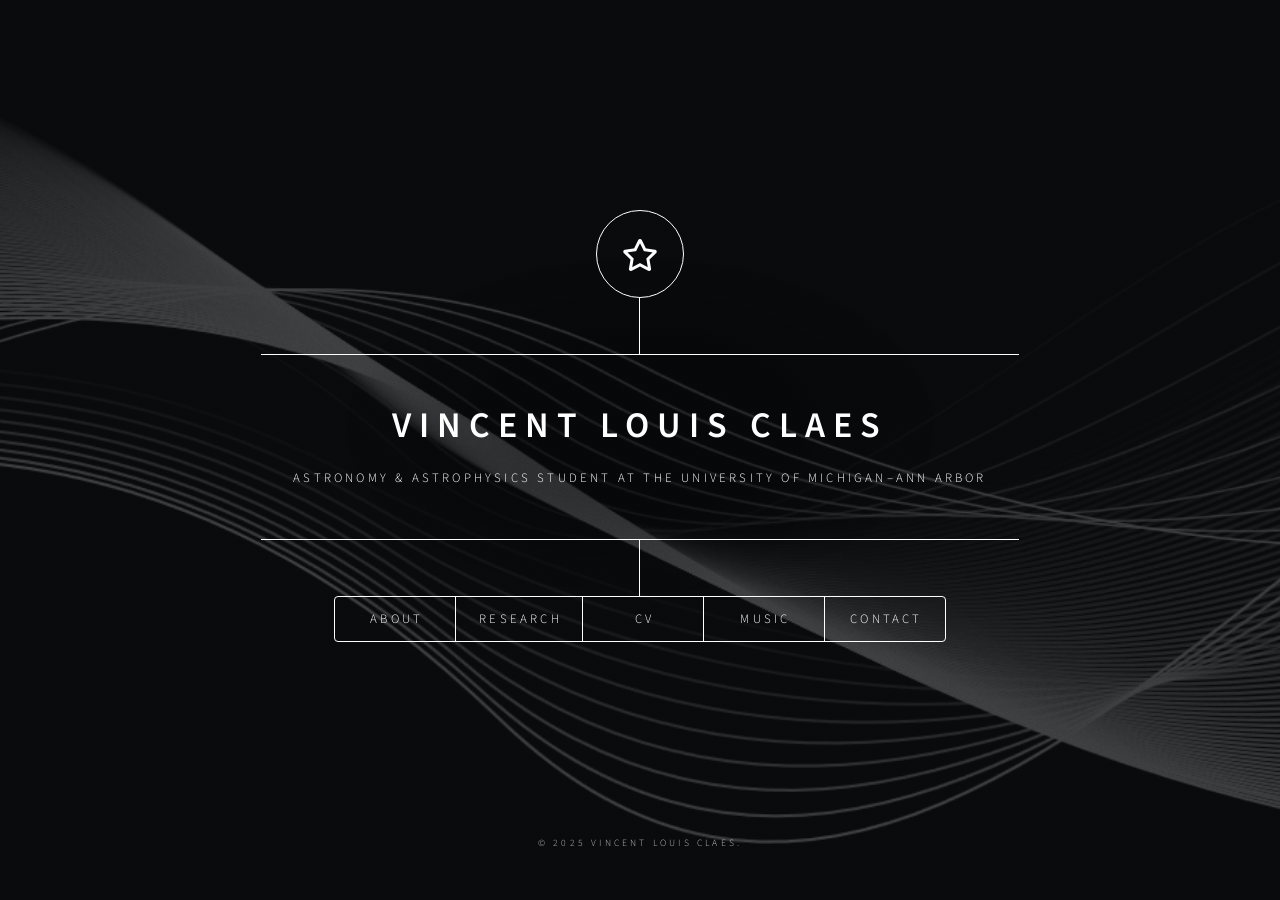
==== index.html @ a11eef6b "Update index.html" ====
<!DOCTYPE HTML>
<!--
    Customized "Dimension" for Vincent Louis Claes
-->
<html>
  <head>
    <title>Vincent Louis Claes</title>
    <meta charset="utf-8" />
    <meta name="viewport" content="width=device-width, initial-scale=1, user-scalable=no" />
    <link rel="stylesheet" href="assets/css/main.css" />
    <noscript><link rel="stylesheet" href="assets/css/noscript.css" /></noscript>
  </head>
  <body class="is-preload">

    <!-- Wrapper -->
      <div id="wrapper">

        <!-- Header (this is your "home" hero) -->
          <header id="header">
            <div class="logo">
              <!-- you can swap this icon if you want -->
              <span class="icon fa-star"></span>
            </div>
            <div class="content">
              <div class="inner">
                <h1>Vincent Louis Claes</h1>
                <p>
                  Astronomy &amp; Astrophysics Student at the University of Michigan–Ann Arbor
                </p>
              </div>
            </div>
            <nav>
              <ul>
                <li><a href="#about">About</a></li>
                <li><a href="#research">Research</a></li>
                <li><a href="#cv">CV</a></li>
                <li><a href="#music">Music</a></li>
                <li><a href="#contact">Contact</a></li>
              </ul>
            </nav>
          </header>

        <!-- Main -->
          <div id="main">

            <!-- About (this is your former overlay content) -->
            <article id="about">
              <h2 class="major">About</h2>

              <p>
                I am an undergraduate at the University of Michigan–Ann Arbor pursuing degrees
                in Astronomy &amp; Astrophysics, Interdisciplinary Physics, and Cello Performance.
                My interests span galaxy dynamics, barred galaxies, and the use of simulations
                and survey data to understand galactic structure and evolution.
              </p>

              <p>
                Outside of research, I work as a Data Management Fellow at the Center for Academic
                Innovation and serve as principal cellist of UM's University Philharmonia Orchestra.
                I enjoy connecting scientific work with communication, outreach, and music.
              </p>

              <section class="about-photos-section">
                <div class="about-photo-row">
                  <figure class="about-photo">
                    <img src="images/AAS246_PM_0434.jpg"
                         alt="Vincent presenting barred-galaxy research in the Chambliss Poster Competition finals at AAS 246." />
                    <figcaption>
                      Presenting research in the Chambliss Poster Competition finals at AAS 246.
                    </figcaption>
                  </figure>

                  <figure class="about-photo">
                    <img src="images/centerstagestrings.jpg"
                         alt="Cellist Vincent Louis Claes performing in Britton Hall, Center Stage Strings." />
                    <figcaption>
                      Performance at Britton Hall, Center Stage Strings, 2023.
                    </figcaption>
                  </figure>
                </div>
              </section>
            </article>
            
            <!-- Research (placeholder for now) -->
            <!-- Research -->
            <article id="research">
              <h2 class="major">Research</h2>

              <section class="paper-entry">
                <h3>
                  <a>
                    Correlation Between the X-Shape Parameters and the Bar Parameters in Boxy/Peanut Barred Galaxies
                  </a>
                </h3>

                <p>
                  <strong>Vincent Louis Claes</strong>, Behzad Tahmasebzadeh, Monica Valluri,
                  Shashank Dattathri, Vance Wheeler<br>
                  <br>
                  <em>In preparation for submission to a peer-reviewed journal</em>
                </p>

                <p>
                    We present a methodology to estimate bar pattern speed directly from the peanut radius in
                    edge-on boxy/peanut barred galaxies using N-body simulations and parametric image modeling.
                    By quantifying correlations between bar pattern speed and X-shape morphology,
                    we introduce a new observationally accessible estimator for bar pattern speed in systems where
                    kinematic data are difficult to obtain.
                </p>

                <a class="download-link" href="Paper.pdf" target="_blank">
                    📄 Download Draft (PDF)
                </a>

                <!-- Embedded PDF viewer -->
                <iframe
                src="Paper.pdf"
                width="100%"
                height="600px"
                style="border: none; border-radius: 8px;">
                </iframe>
              </section>

            </article>

            <!-- CV (placeholder for now) -->
            <article id="cv">
              <h2 class="major">CV</h2>
              <a class="download-link" href="Vincent_Louis_Claes_CV.pdf" target="_blank">
                    📄 Download CV (PDF)
              </a>

              <iframe
                src="Vincent_Louis_Claes_CV.pdf"
                width="100%"
                height="600px"
                style="border: none; border-radius: 8px;">
              </iframe>
            </article>

            <!-- Music (placeholder for now) -->
            <article id="music">
              <h2 class="major">Music</h2>
              <p>I will soon be graduating with a Bachelor of Music in Cello Performance from 
                  UM's School of Music, Theatre & Dance under Professor Amir Eldan.</p>
              <div style="position:relative;padding-top:56.25%; margin-top:20px;">
                  <iframe
                      src="https://www.youtube.com/embed/r0452nBkI10"
                      style="position:absolute;top:0;left:0;width:100%;height:100%;border:0;border-radius:8px;"
                      allowfullscreen>
                  </iframe>
              </div>
  
            </article>

            <!-- Contact -->
            <article id="contact">
              <h2 class="major">Contact</h2>

                <p>
                    Feel free to reach out to me regarding research, collaborations, performances, or anything else.
                </p>

                <ul style="list-style:none; padding-left:0; line-height:1.8;">
                    <strong>Email:</strong> <a href="mailto:vclaes@umich.edu">vclaes@umich.edu</a>
                    <strong>Phone:</strong> <a href="tel:+14805296551">+1 (480) 529-6551</a>
                </ul>
            </article>


          </div>

        <!-- Footer -->
          <footer id="footer">
            <p class="copyright">&copy; 2025 Vincent Louis Claes.</p>
          </footer>

      </div>

    <!-- BG -->
      <div id="bg"></div>

    <!-- Scripts -->
      <script src="assets/js/jquery.min.js"></script>
      <script src="assets/js/browser.min.js"></script>
      <script src="assets/js/breakpoints.min.js"></script>
      <script src="assets/js/util.js"></script>
      <script src="assets/js/main.js"></script>

  </body>
</html>
---- assets/css/main.css ----
@import url(fontawesome-all.min.css);
@import url("https://fonts.googleapis.com/css?family=Source+Sans+Pro:300italic,600italic,300,600");

/*
	Dimension by HTML5 UP
	html5up.net | @ajlkn
	Free for personal and commercial use under the CCA 3.0 license (html5up.net/license)
*/

html, body, div, span, applet, object,
iframe, h1, h2, h3, h4, h5, h6, p, blockquote,
pre, a, abbr, acronym, address, big, cite,
code, del, dfn, em, img, ins, kbd, q, s, samp,
small, strike, strong, sub, sup, tt, var, b,
u, i, center, dl, dt, dd, ol, ul, li, fieldset,
form, label, legend, table, caption, tbody,
tfoot, thead, tr, th, td, article, aside,
canvas, details, embed, figure, figcaption,
footer, header, hgroup, menu, nav, output, ruby,
section, summary, time, mark, audio, video {
	margin: 0;
	padding: 0;
	border: 0;
	font-size: 100%;
	font: inherit;
	vertical-align: baseline;}

article, aside, details, figcaption, figure,
footer, header, hgroup, menu, nav, section {
	display: block;}

body {
	line-height: 1;
}

ol, ul {
	list-style: none;
}

blockquote, q {
	quotes: none;
}

	blockquote:before, blockquote:after, q:before, q:after {
		content: '';
		content: none;
	}

table {
	border-collapse: collapse;
	border-spacing: 0;
}

body {
	-webkit-text-size-adjust: none;
}

mark {
	background-color: transparent;
	color: inherit;
}

input::-moz-focus-inner {
	border: 0;
	padding: 0;
}

input, select, textarea {
	-moz-appearance: none;
	-webkit-appearance: none;
	-ms-appearance: none;
	appearance: none;
}

/* Basic */

	@-ms-viewport {
		width: device-width;
	}

	@media screen and (max-width: 480px) {

		html, body {
			min-width: 320px;
		}

	}

	html {
		box-sizing: border-box;
	}

	*, *:before, *:after {
		box-sizing: inherit;
	}

	body {
		background: #1b1f22;
	}

		body.is-preload *, body.is-preload *:before, body.is-preload *:after {
			-moz-animation: none !important;
			-webkit-animation: none !important;
			-ms-animation: none !important;
			animation: none !important;
			-moz-transition: none !important;
			-webkit-transition: none !important;
			-ms-transition: none !important;
			transition: none !important;
		}

/* Type */

	html {
		font-size: 16pt;
	}

		@media screen and (max-width: 1680px) {

			html {
				font-size: 12pt;
			}

		}

		@media screen and (max-width: 736px) {

			html {
				font-size: 11pt;
			}

		}

		@media screen and (max-width: 360px) {

			html {
				font-size: 10pt;
			}

		}

	body, input, select, textarea {
		color: #ffffff;
		font-family: "Source Sans Pro", sans-serif;
		font-weight: 300;
		font-size: 1rem;
		line-height: 1.65;
	}

	a {
		-moz-transition: color 0.2s ease-in-out, background-color 0.2s ease-in-out, border-bottom-color 0.2s ease-in-out;
		-webkit-transition: color 0.2s ease-in-out, background-color 0.2s ease-in-out, border-bottom-color 0.2s ease-in-out;
		-ms-transition: color 0.2s ease-in-out, background-color 0.2s ease-in-out, border-bottom-color 0.2s ease-in-out;
		transition: color 0.2s ease-in-out, background-color 0.2s ease-in-out, border-bottom-color 0.2s ease-in-out;
		border-bottom: dotted 1px rgba(255, 255, 255, 0.5);
		text-decoration: none;
		color: inherit;
	}

		a:hover {
			border-bottom-color: transparent;
		}

	strong, b {
		color: #ffffff;
		font-weight: 600;
	}

	em, i {
		font-style: italic;
	}

	p {
		margin: 0 0 2rem 0;
	}

	h1, h2, h3, h4, h5, h6 {
		color: #ffffff;
		font-weight: 600;
		line-height: 1.5;
		margin: 0 0 1rem 0;
		text-transform: uppercase;
		letter-spacing: 0.2rem;
	}

		h1 a, h2 a, h3 a, h4 a, h5 a, h6 a {
			color: inherit;
			text-decoration: none;
		}

		h1.major, h2.major, h3.major, h4.major, h5.major, h6.major {
			border-bottom: solid 1px #ffffff;
			width: -moz-max-content;
			width: -webkit-max-content;
			width: -ms-max-content;
			width: max-content;
			padding-bottom: 0.5rem;
			margin: 0 0 2rem 0;
		}

	h1 {
		font-size: 2.25rem;
		line-height: 1.3;
		letter-spacing: 0.5rem;
	}

	h2 {
		font-size: 1.5rem;
		line-height: 1.4;
		letter-spacing: 0.5rem;
	}

	h3 {
		font-size: 1rem;
	}

	h4 {
		font-size: 0.8rem;
	}

	h5 {
		font-size: 0.7rem;
	}

	h6 {
		font-size: 0.6rem;
	}

	@media screen and (max-width: 736px) {

		h1 {
			font-size: 1.75rem;
			line-height: 1.4;
		}

		h2 {
			font-size: 1.25em;
			line-height: 1.5;
		}

	}

	sub {
		font-size: 0.8rem;
		position: relative;
		top: 0.5rem;
	}

	sup {
		font-size: 0.8rem;
		position: relative;
		top: -0.5rem;
	}

	blockquote {
		border-left: solid 4px #ffffff;
		font-style: italic;
		margin: 0 0 2rem 0;
		padding: 0.5rem 0 0.5rem 2rem;
	}

	code {
		background: rgba(255, 255, 255, 0.075);
		border-radius: 4px;
		font-family: "Courier New", monospace;
		font-size: 0.9rem;
		margin: 0 0.25rem;
		padding: 0.25rem 0.65rem;
	}

	pre {
		-webkit-overflow-scrolling: touch;
		font-family: "Courier New", monospace;
		font-size: 0.9rem;
		margin: 0 0 2rem 0;
	}

		pre code {
			display: block;
			line-height: 1.75;
			padding: 1rem 1.5rem;
			overflow-x: auto;
		}

	hr {
		border: 0;
		border-bottom: solid 1px #ffffff;
		margin: 2.75rem 0;
	}

	.align-left {
		text-align: left;
	}

	.align-center {
		text-align: center;
	}

	.align-right {
		text-align: right;
	}

/* Form */

	form {
		margin: 0 0 2rem 0;
	}

		form > :last-child {
			margin-bottom: 0;
		}

		form > .fields {
			display: -moz-flex;
			display: -webkit-flex;
			display: -ms-flex;
			display: flex;
			-moz-flex-wrap: wrap;
			-webkit-flex-wrap: wrap;
			-ms-flex-wrap: wrap;
			flex-wrap: wrap;
			width: calc(100% + 3rem);
			margin: -1.5rem 0 2rem -1.5rem;
		}

			form > .fields > .field {
				-moz-flex-grow: 0;
				-webkit-flex-grow: 0;
				-ms-flex-grow: 0;
				flex-grow: 0;
				-moz-flex-shrink: 0;
				-webkit-flex-shrink: 0;
				-ms-flex-shrink: 0;
				flex-shrink: 0;
				padding: 1.5rem 0 0 1.5rem;
				width: calc(100% - 1.5rem);
			}

				form > .fields > .field.half {
					width: calc(50% - 0.75rem);
				}

				form > .fields > .field.third {
					width: calc(100%/3 - 0.5rem);
				}

				form > .fields > .field.quarter {
					width: calc(25% - 0.375rem);
				}

		@media screen and (max-width: 480px) {

			form > .fields {
				width: calc(100% + 3rem);
				margin: -1.5rem 0 2rem -1.5rem;
			}

				form > .fields > .field {
					padding: 1.5rem 0 0 1.5rem;
					width: calc(100% - 1.5rem);
				}

					form > .fields > .field.half {
						width: calc(100% - 1.5rem);
					}

					form > .fields > .field.third {
						width: calc(100% - 1.5rem);
					}

					form > .fields > .field.quarter {
						width: calc(100% - 1.5rem);
					}

		}

	label {
		color: #ffffff;
		display: block;
		font-size: 0.8rem;
		font-weight: 300;
		letter-spacing: 0.2rem;
		line-height: 1.5;
		margin: 0 0 1rem 0;
		text-transform: uppercase;
	}

	input[type="text"],
	input[type="password"],
	input[type="email"],
	input[type="tel"],
	select,
	textarea {
		-moz-appearance: none;
		-webkit-appearance: none;
		-ms-appearance: none;
		appearance: none;
		-moz-transition: border-color 0.2s ease-in-out, box-shadow 0.2s ease-in-out, background-color 0.2s ease-in-out;
		-webkit-transition: border-color 0.2s ease-in-out, box-shadow 0.2s ease-in-out, background-color 0.2s ease-in-out;
		-ms-transition: border-color 0.2s ease-in-out, box-shadow 0.2s ease-in-out, background-color 0.2s ease-in-out;
		transition: border-color 0.2s ease-in-out, box-shadow 0.2s ease-in-out, background-color 0.2s ease-in-out;
		background-color: transparent;
		border-radius: 4px;
		border: solid 1px #ffffff;
		color: inherit;
		display: block;
		outline: 0;
		padding: 0 1rem;
		text-decoration: none;
		width: 100%;
	}

		input[type="text"]:invalid,
		input[type="password"]:invalid,
		input[type="email"]:invalid,
		input[type="tel"]:invalid,
		select:invalid,
		textarea:invalid {
			box-shadow: none;
		}

		input[type="text"]:focus,
		input[type="password"]:focus,
		input[type="email"]:focus,
		input[type="tel"]:focus,
		select:focus,
		textarea:focus {
			background: rgba(255, 255, 255, 0.075);
			border-color: #ffffff;
			box-shadow: 0 0 0 1px #ffffff;
		}

	select {
		background-image: url("data:image/svg+xml;charset=utf8,%3Csvg xmlns='http://www.w3.org/2000/svg' width='40' height='40' preserveAspectRatio='none' viewBox='0 0 40 40'%3E%3Cpath d='M9.4,12.3l10.4,10.4l10.4-10.4c0.2-0.2,0.5-0.4,0.9-0.4c0.3,0,0.6,0.1,0.9,0.4l3.3,3.3c0.2,0.2,0.4,0.5,0.4,0.9 c0,0.4-0.1,0.6-0.4,0.9L20.7,31.9c-0.2,0.2-0.5,0.4-0.9,0.4c-0.3,0-0.6-0.1-0.9-0.4L4.3,17.3c-0.2-0.2-0.4-0.5-0.4-0.9 c0-0.4,0.1-0.6,0.4-0.9l3.3-3.3c0.2-0.2,0.5-0.4,0.9-0.4S9.1,12.1,9.4,12.3z' fill='%23ffffff' /%3E%3C/svg%3E");
		background-size: 1.25rem;
		background-repeat: no-repeat;
		background-position: calc(100% - 1rem) center;
		height: 2.75rem;
		padding-right: 2.75rem;
		text-overflow: ellipsis;
	}

		select option {
			color: #ffffff;
			background: #1b1f22;
		}

		select:focus::-ms-value {
			background-color: transparent;
		}

		select::-ms-expand {
			display: none;
		}

	input[type="text"],
	input[type="password"],
	input[type="email"],
	select {
		height: 2.75rem;
	}

	textarea {
		padding: 0.75rem 1rem;
	}

	input[type="checkbox"],
	input[type="radio"] {
		-moz-appearance: none;
		-webkit-appearance: none;
		-ms-appearance: none;
		appearance: none;
		display: block;
		float: left;
		margin-right: -2rem;
		opacity: 0;
		width: 1rem;
		z-index: -1;
	}

		input[type="checkbox"] + label,
		input[type="radio"] + label {
			text-decoration: none;
			-moz-user-select: none;
			-webkit-user-select: none;
			-ms-user-select: none;
			user-select: none;
			color: #ffffff;
			cursor: pointer;
			display: inline-block;
			font-size: 0.8rem;
			font-weight: 300;
			margin: 0 0 0.5rem 0;
			padding-left: 2.65rem;
			padding-right: 0.75rem;
			position: relative;
		}

			input[type="checkbox"] + label:before,
			input[type="radio"] + label:before {
				-moz-osx-font-smoothing: grayscale;
				-webkit-font-smoothing: antialiased;
				display: inline-block;
				font-style: normal;
				font-variant: normal;
				text-rendering: auto;
				line-height: 1;
				text-transform: none !important;
				font-family: 'Font Awesome 5 Free';
				font-weight: 900;
			}

			input[type="checkbox"] + label:before,
			input[type="radio"] + label:before {
				-moz-transition: border-color 0.2s ease-in-out, box-shadow 0.2s ease-in-out, background-color 0.2s ease-in-out;
				-webkit-transition: border-color 0.2s ease-in-out, box-shadow 0.2s ease-in-out, background-color 0.2s ease-in-out;
				-ms-transition: border-color 0.2s ease-in-out, box-shadow 0.2s ease-in-out, background-color 0.2s ease-in-out;
				transition: border-color 0.2s ease-in-out, box-shadow 0.2s ease-in-out, background-color 0.2s ease-in-out;
				border-radius: 4px;
				border: solid 1px #ffffff;
				content: '';
				display: inline-block;
				height: 1.65rem;
				left: 0;
				line-height: 1.65rem;
				position: absolute;
				text-align: center;
				top: -0.15rem;
				width: 1.65rem;
			}

		input[type="checkbox"]:checked + label:before,
		input[type="radio"]:checked + label:before {
			background: #ffffff !important;
			border-color: #ffffff !important;
			color: #1b1f22;
			content: '\f00c';
		}

		input[type="checkbox"]:focus + label:before,
		input[type="radio"]:focus + label:before {
			background: rgba(255, 255, 255, 0.075);
			border-color: #ffffff;
			box-shadow: 0 0 0 1px #ffffff;
		}

	input[type="checkbox"] + label:before {
		border-radius: 4px;
	}

	input[type="radio"] + label:before {
		border-radius: 100%;
	}

	::-webkit-input-placeholder {
		color: rgba(255, 255, 255, 0.5) !important;
		opacity: 1.0;
	}

	:-moz-placeholder {
		color: rgba(255, 255, 255, 0.5) !important;
		opacity: 1.0;
	}

	::-moz-placeholder {
		color: rgba(255, 255, 255, 0.5) !important;
		opacity: 1.0;
	}

	:-ms-input-placeholder {
		color: rgba(255, 255, 255, 0.5) !important;
		opacity: 1.0;
	}

	.formerize-placeholder {
		color: rgba(255, 255, 255, 0.5) !important;
		opacity: 1.0;
	}

/* Box */

	.box {
		border-radius: 4px;
		border: solid 1px #ffffff;
		margin-bottom: 2rem;
		padding: 1.5em;
	}

		.box > :last-child,
		.box > :last-child > :last-child,
		.box > :last-child > :last-child > :last-child {
			margin-bottom: 0;
		}

		.box.alt {
			border: 0;
			border-radius: 0;
			padding: 0;
		}

/* Icon */

	.icon {
		text-decoration: none;
		border-bottom: none;
		position: relative;
	}

		.icon:before {
			-moz-osx-font-smoothing: grayscale;
			-webkit-font-smoothing: antialiased;
			display: inline-block;
			font-style: normal;
			font-variant: normal;
			text-rendering: auto;
			line-height: 1;
			text-transform: none !important;
			font-family: 'Font Awesome 5 Free';
			font-weight: 400;
		}

		.icon > .label {
			display: none;
		}

		.icon:before {
			line-height: inherit;
		}

		.icon.solid:before {
			font-weight: 900;
		}

		.icon.brands:before {
			font-family: 'Font Awesome 5 Brands';
		}

/* Image */

	.image {
		border-radius: 4px;
		border: 0;
		display: inline-block;
		position: relative;
	}

		.image:before {
			pointer-events: none;
			background-image: url("../../images/overlay.png");
			background-color: rgba(19, 21, 25, 0.5);
			border-radius: 4px;
			content: '';
			display: block;
			height: 100%;
			left: 0;
			opacity: 0.5;
			position: absolute;
			top: 0;
			width: 100%;
		}

		.image img {
			border-radius: 4px;
			display: block;
		}

		.image.left, .image.right {
			max-width: 40%;
		}

			.image.left img, .image.right img {
				width: 100%;
			}

		.image.left {
			float: left;
			padding: 0 1.5em 1em 0;
			top: 0.25em;
		}

		.image.right {
			float: right;
			padding: 0 0 1em 1.5em;
			top: 0.25em;
		}

		.image.fit {
			display: block;
			margin: 0 0 2rem 0;
			width: 100%;
		}

			.image.fit img {
				width: 100%;
			}

		.image.main {
			display: block;
			margin: 2.5rem 0;
			width: 100%;
		}

			.image.main img {
				width: 100%;
			}

		@media screen and (max-width: 736px) {

			.image.main {
				margin: 2rem 0;
			}

		}

		@media screen and (max-width: 480px) {

			.image.main {
				margin: 1.5rem 0;
			}

		}

/* List */

	ol {
		list-style: decimal;
		margin: 0 0 2rem 0;
		padding-left: 1.25em;
	}

		ol li {
			padding-left: 0.25em;
		}

	ul {
		list-style: disc;
		margin: 0 0 2rem 0;
		padding-left: 1em;
	}

		ul li {
			padding-left: 0.5em;
		}

		ul.alt {
			list-style: none;
			padding-left: 0;
		}

			ul.alt li {
				border-top: solid 1px #ffffff;
				padding: 0.5em 0;
			}

				ul.alt li:first-child {
					border-top: 0;
					padding-top: 0;
				}

	dl {
		margin: 0 0 2rem 0;
	}

		dl dt {
			display: block;
			font-weight: 600;
			margin: 0 0 1rem 0;
		}

		dl dd {
			margin-left: 2rem;
		}

/* Actions */

	ul.actions {
		display: -moz-flex;
		display: -webkit-flex;
		display: -ms-flex;
		display: flex;
		cursor: default;
		list-style: none;
		margin-left: -1rem;
		padding-left: 0;
	}

		ul.actions li {
			padding: 0 0 0 1rem;
			vertical-align: middle;
		}

		ul.actions.special {
			-moz-justify-content: center;
			-webkit-justify-content: center;
			-ms-justify-content: center;
			justify-content: center;
			width: 100%;
			margin-left: 0;
		}

			ul.actions.special li:first-child {
				padding-left: 0;
			}

		ul.actions.stacked {
			-moz-flex-direction: column;
			-webkit-flex-direction: column;
			-ms-flex-direction: column;
			flex-direction: column;
			margin-left: 0;
		}

			ul.actions.stacked li {
				padding: 1.3rem 0 0 0;
			}

				ul.actions.stacked li:first-child {
					padding-top: 0;
				}

		ul.actions.fit {
			width: calc(100% + 1rem);
		}

			ul.actions.fit li {
				-moz-flex-grow: 1;
				-webkit-flex-grow: 1;
				-ms-flex-grow: 1;
				flex-grow: 1;
				-moz-flex-shrink: 1;
				-webkit-flex-shrink: 1;
				-ms-flex-shrink: 1;
				flex-shrink: 1;
				width: 100%;
			}

				ul.actions.fit li > * {
					width: 100%;
				}

			ul.actions.fit.stacked {
				width: 100%;
			}

		@media screen and (max-width: 480px) {

			ul.actions:not(.fixed) {
				-moz-flex-direction: column;
				-webkit-flex-direction: column;
				-ms-flex-direction: column;
				flex-direction: column;
				margin-left: 0;
				width: 100% !important;
			}

				ul.actions:not(.fixed) li {
					-moz-flex-grow: 1;
					-webkit-flex-grow: 1;
					-ms-flex-grow: 1;
					flex-grow: 1;
					-moz-flex-shrink: 1;
					-webkit-flex-shrink: 1;
					-ms-flex-shrink: 1;
					flex-shrink: 1;
					padding: 1rem 0 0 0;
					text-align: center;
					width: 100%;
				}

					ul.actions:not(.fixed) li > * {
						width: 100%;
					}

					ul.actions:not(.fixed) li:first-child {
						padding-top: 0;
					}

					ul.actions:not(.fixed) li input[type="submit"],
					ul.actions:not(.fixed) li input[type="reset"],
					ul.actions:not(.fixed) li input[type="button"],
					ul.actions:not(.fixed) li button,
					ul.actions:not(.fixed) li .button {
						width: 100%;
					}

						ul.actions:not(.fixed) li input[type="submit"].icon:before,
						ul.actions:not(.fixed) li input[type="reset"].icon:before,
						ul.actions:not(.fixed) li input[type="button"].icon:before,
						ul.actions:not(.fixed) li button.icon:before,
						ul.actions:not(.fixed) li .button.icon:before {
							margin-left: -0.5em;
						}

		}

/* Icons */

	ul.icons {
		cursor: default;
		list-style: none;
		padding-left: 0;
	}

		ul.icons li {
			display: inline-block;
			padding: 0 0.75em 0 0;
		}

			ul.icons li:last-child {
				padding-right: 0;
			}

			ul.icons li a {
				border-radius: 100%;
				box-shadow: inset 0 0 0 1px #ffffff;
				display: inline-block;
				height: 2.25rem;
				line-height: 2.25rem;
				text-align: center;
				width: 2.25rem;
			}

				ul.icons li a:hover {
					background-color: rgba(255, 255, 255, 0.075);
				}

				ul.icons li a:active {
					background-color: rgba(255, 255, 255, 0.175);
				}

/* Table */

	.table-wrapper {
		-webkit-overflow-scrolling: touch;
		overflow-x: auto;
	}

	table {
		margin: 0 0 2rem 0;
		width: 100%;
	}

		table tbody tr {
			border: solid 1px #ffffff;
			border-left: 0;
			border-right: 0;
		}

			table tbody tr:nth-child(2n + 1) {
				background-color: rgba(255, 255, 255, 0.075);
			}

		table td {
			padding: 0.75em 0.75em;
		}

		table th {
			color: #ffffff;
			font-size: 0.9em;
			font-weight: 600;
			padding: 0 0.75em 0.75em 0.75em;
			text-align: left;
		}

		table thead {
			border-bottom: solid 2px #ffffff;
		}

		table tfoot {
			border-top: solid 2px #ffffff;
		}

		table.alt {
			border-collapse: separate;
		}

			table.alt tbody tr td {
				border: solid 1px #ffffff;
				border-left-width: 0;
				border-top-width: 0;
			}

				table.alt tbody tr td:first-child {
					border-left-width: 1px;
				}

			table.alt tbody tr:first-child td {
				border-top-width: 1px;
			}

			table.alt thead {
				border-bottom: 0;
			}

			table.alt tfoot {
				border-top: 0;
			}

/* Button */

	input[type="submit"],
	input[type="reset"],
	input[type="button"],
	button,
	.button {
		-moz-appearance: none;
		-webkit-appearance: none;
		-ms-appearance: none;
		appearance: none;
		-moz-transition: background-color 0.2s ease-in-out, color 0.2s ease-in-out;
		-webkit-transition: background-color 0.2s ease-in-out, color 0.2s ease-in-out;
		-ms-transition: background-color 0.2s ease-in-out, color 0.2s ease-in-out;
		transition: background-color 0.2s ease-in-out, color 0.2s ease-in-out;
		background-color: transparent;
		border-radius: 4px;
		border: 0;
		box-shadow: inset 0 0 0 1px #ffffff;
		color: #ffffff !important;
		cursor: pointer;
		display: inline-block;
		font-size: 0.8rem;
		font-weight: 300;
		height: 2.75rem;
		letter-spacing: 0.2rem;
		line-height: 2.75rem;
		outline: 0;
		padding: 0 1.25rem 0 1.35rem;
		text-align: center;
		text-decoration: none;
		text-transform: uppercase;
		white-space: nowrap;
	}

		input[type="submit"]:hover,
		input[type="reset"]:hover,
		input[type="button"]:hover,
		button:hover,
		.button:hover {
			background-color: rgba(255, 255, 255, 0.075);
		}

		input[type="submit"]:active,
		input[type="reset"]:active,
		input[type="button"]:active,
		button:active,
		.button:active {
			background-color: rgba(255, 255, 255, 0.175);
		}

		input[type="submit"].icon:before,
		input[type="reset"].icon:before,
		input[type="button"].icon:before,
		button.icon:before,
		.button.icon:before {
			margin-right: 0.5em;
		}

		input[type="submit"].fit,
		input[type="reset"].fit,
		input[type="button"].fit,
		button.fit,
		.button.fit {
			width: 100%;
		}

		input[type="submit"].small,
		input[type="reset"].small,
		input[type="button"].small,
		button.small,
		.button.small {
			font-size: 0.6rem;
			height: 2.0625rem;
			line-height: 2.0625rem;
		}

		input[type="submit"].primary,
		input[type="reset"].primary,
		input[type="button"].primary,
		button.primary,
		.button.primary {
			background-color: #ffffff;
			color: #1b1f22 !important;
			font-weight: 600;
		}

		input[type="submit"].disabled, input[type="submit"]:disabled,
		input[type="reset"].disabled,
		input[type="reset"]:disabled,
		input[type="button"].disabled,
		input[type="button"]:disabled,
		button.disabled,
		button:disabled,
		.button.disabled,
		.button:disabled {
			pointer-events: none;
			cursor: default;
			opacity: 0.25;
		}

	input[type="submit"],
	input[type="reset"],
	input[type="button"],
	button {
		line-height: calc(2.75rem - 2px);
	}

/* BG */

	#bg {
		-moz-transform: scale(1.0);
		-webkit-transform: scale(1.0);
		-ms-transform: scale(1.0);
		transform: scale(1.0);
		-webkit-backface-visibility: hidden;
		position: fixed;
		top: 0;
		left: 0;
		width: 100%;
		height: 100vh;
		z-index: 1;
	}

		#bg:before, #bg:after {
			content: '';
			display: block;
			position: absolute;
			top: 0;
			left: 0;
			width: 100%;
			height: 100%;
		}

		#bg:before {
			-moz-transition: background-color 2.5s ease-in-out;
			-webkit-transition: background-color 2.5s ease-in-out;
			-ms-transition: background-color 2.5s ease-in-out;
			transition: background-color 2.5s ease-in-out;
			-moz-transition-delay: 0.75s;
			-webkit-transition-delay: 0.75s;
			-ms-transition-delay: 0.75s;
			transition-delay: 0.75s;
			background-image: linear-gradient(to top, rgba(19, 21, 25, 0.5), rgba(19, 21, 25, 0.5)), url("../../images/overlay.png");
			background-size: auto,
 256px 256px;
			background-position: center,
 center;
			background-repeat: no-repeat,
 repeat;
			z-index: 2;
		}

		#bg:after {
			-moz-transform: scale(1.125);
			-webkit-transform: scale(1.125);
			-ms-transform: scale(1.125);
			transform: scale(1.125);
			-moz-transition: -moz-transform 0.325s ease-in-out, -moz-filter 0.325s ease-in-out;
			-webkit-transition: -webkit-transform 0.325s ease-in-out, -webkit-filter 0.325s ease-in-out;
			-ms-transition: -ms-transform 0.325s ease-in-out, -ms-filter 0.325s ease-in-out;
			transition: transform 0.325s ease-in-out, filter 0.325s ease-in-out;
			background-image: url("../../images/background.jpg");
			background-position: center;
			background-size: cover;
			background-repeat: no-repeat;
			z-index: 1;
		}

		body.is-article-visible #bg:after {
			-moz-transform: scale(1.0825);
			-webkit-transform: scale(1.0825);
			-ms-transform: scale(1.0825);
			transform: scale(1.0825);
			-moz-filter: blur(0.2rem);
			-webkit-filter: blur(0.2rem);
			-ms-filter: blur(0.2rem);
			filter: blur(0.2rem);
		}

		body.is-preload #bg:before {
			background-color: #000000;
		}

/* Wrapper */

	#wrapper {
		display: -moz-flex;
		display: -webkit-flex;
		display: -ms-flex;
		display: flex;
		-moz-flex-direction: column;
		-webkit-flex-direction: column;
		-ms-flex-direction: column;
		flex-direction: column;
		-moz-align-items: center;
		-webkit-align-items: center;
		-ms-align-items: center;
		align-items: center;
		-moz-justify-content: space-between;
		-webkit-justify-content: space-between;
		-ms-justify-content: space-between;
		justify-content: space-between;
		position: relative;
		min-height: 100vh;
		width: 100%;
		padding: 4rem 2rem;
		z-index: 3;
	}

		#wrapper:before {
			content: '';
			display: block;
		}

		@media screen and (max-width: 1680px) {

			#wrapper {
				padding: 3rem 2rem;
			}

		}

		@media screen and (max-width: 736px) {

			#wrapper {
				padding: 2rem 1rem;
			}

		}

		@media screen and (max-width: 480px) {

			#wrapper {
				padding: 1rem;
			}

		}

/* Header */

	#header {
		display: -moz-flex;
		display: -webkit-flex;
		display: -ms-flex;
		display: flex;
		-moz-flex-direction: column;
		-webkit-flex-direction: column;
		-ms-flex-direction: column;
		flex-direction: column;
		-moz-align-items: center;
		-webkit-align-items: center;
		-ms-align-items: center;
		align-items: center;
		-moz-transition: -moz-transform 0.325s ease-in-out, -moz-filter 0.325s ease-in-out, opacity 0.325s ease-in-out;
		-webkit-transition: -webkit-transform 0.325s ease-in-out, -webkit-filter 0.325s ease-in-out, opacity 0.325s ease-in-out;
		-ms-transition: -ms-transform 0.325s ease-in-out, -ms-filter 0.325s ease-in-out, opacity 0.325s ease-in-out;
		transition: transform 0.325s ease-in-out, filter 0.325s ease-in-out, opacity 0.325s ease-in-out;
		background-image: -moz-radial-gradient(rgba(0, 0, 0, 0.25) 25%, rgba(0, 0, 0, 0) 55%);
		background-image: -webkit-radial-gradient(rgba(0, 0, 0, 0.25) 25%, rgba(0, 0, 0, 0) 55%);
		background-image: -ms-radial-gradient(rgba(0, 0, 0, 0.25) 25%, rgba(0, 0, 0, 0) 55%);
		background-image: radial-gradient(rgba(0, 0, 0, 0.25) 25%, rgba(0, 0, 0, 0) 55%);
		max-width: 100%;
		text-align: center;
	}

		#header > * {
			-moz-transition: opacity 0.325s ease-in-out;
			-webkit-transition: opacity 0.325s ease-in-out;
			-ms-transition: opacity 0.325s ease-in-out;
			transition: opacity 0.325s ease-in-out;
			position: relative;
			margin-top: 3.5rem;
		}

			#header > *:before {
				content: '';
				display: block;
				position: absolute;
				top: calc(-3.5rem - 1px);
				left: calc(50% - 1px);
				width: 1px;
				height: calc(3.5rem + 1px);
				background: #ffffff;
			}

		#header > :first-child {
			margin-top: 0;
		}

			#header > :first-child:before {
				display: none;
			}

		#header .logo {
			width: 5.5rem;
			height: 5.5rem;
			line-height: 5.5rem;
			border: solid 1px #ffffff;
			border-radius: 100%;
		}

			#header .logo .icon:before {
				font-size: 2rem;
			}

		#header .content {
			border-style: solid;
			border-color: #ffffff;
			border-top-width: 1px;
			border-bottom-width: 1px;
			max-width: 100%;
		}

			#header .content .inner {
				-moz-transition: max-height 0.75s ease, padding 0.75s ease, opacity 0.325s ease-in-out;
				-webkit-transition: max-height 0.75s ease, padding 0.75s ease, opacity 0.325s ease-in-out;
				-ms-transition: max-height 0.75s ease, padding 0.75s ease, opacity 0.325s ease-in-out;
				transition: max-height 0.75s ease, padding 0.75s ease, opacity 0.325s ease-in-out;
				-moz-transition-delay: 0.25s;
				-webkit-transition-delay: 0.25s;
				-ms-transition-delay: 0.25s;
				transition-delay: 0.25s;
				padding: 3rem 2rem;
				max-height: 40rem;
				overflow: hidden;
			}

				#header .content .inner > :last-child {
					margin-bottom: 0;
				}

			#header .content p {
				text-transform: uppercase;
				letter-spacing: 0.2rem;
				font-size: 0.8rem;
				line-height: 2;
			}

		#header nav ul {
			display: -moz-flex;
			display: -webkit-flex;
			display: -ms-flex;
			display: flex;
			margin-bottom: 0;
			list-style: none;
			padding-left: 0;
			border: solid 1px #ffffff;
			border-radius: 4px;
		}

			#header nav ul li {
				padding-left: 0;
				border-left: solid 1px #ffffff;
			}

				#header nav ul li:first-child {
					border-left: 0;
				}

				#header nav ul li a {
					display: block;
					min-width: 7.5rem;
					height: 2.75rem;
					line-height: 2.75rem;
					padding: 0 1.25rem 0 1.45rem;
					text-transform: uppercase;
					letter-spacing: 0.2rem;
					font-size: 0.8rem;
					border-bottom: 0;
				}

					#header nav ul li a:hover {
						background-color: rgba(255, 255, 255, 0.075);
					}

					#header nav ul li a:active {
						background-color: rgba(255, 255, 255, 0.175);
					}

		#header nav.use-middle:after {
			content: '';
			display: block;
			position: absolute;
			top: 0;
			left: calc(50% - 1px);
			width: 1px;
			height: 100%;
			background: #ffffff;
		}

		#header nav.use-middle ul li.is-middle {
			border-left: 0;
		}

		body.is-article-visible #header {
			-moz-transform: scale(0.95);
			-webkit-transform: scale(0.95);
			-ms-transform: scale(0.95);
			transform: scale(0.95);
			-moz-filter: blur(0.1rem);
			-webkit-filter: blur(0.1rem);
			-ms-filter: blur(0.1rem);
			filter: blur(0.1rem);
			opacity: 0;
		}

		body.is-preload #header {
			-moz-filter: blur(0.125rem);
			-webkit-filter: blur(0.125rem);
			-ms-filter: blur(0.125rem);
			filter: blur(0.125rem);
		}

			body.is-preload #header > * {
				opacity: 0;
			}

			body.is-preload #header .content .inner {
				max-height: 0;
				padding-top: 0;
				padding-bottom: 0;
				opacity: 0;
			}

		@media screen and (max-width: 980px) {

			#header .content p br {
				display: none;
			}

		}

		@media screen and (max-width: 736px) {

			#header > * {
				margin-top: 2rem;
			}

				#header > *:before {
					top: calc(-2rem - 1px);
					height: calc(2rem + 1px);
				}

			#header .logo {
				width: 4.75rem;
				height: 4.75rem;
				line-height: 4.75rem;
			}

				#header .logo .icon:before {
					font-size: 1.75rem;
				}

			#header .content .inner {
				padding: 2.5rem 1rem;
			}

			#header .content p {
				line-height: 1.875;
			}

		}

		@media screen and (max-width: 480px) {

			#header {
				padding: 1.5rem 0;
			}

				#header .content .inner {
					padding: 2.5rem 0;
				}

				#header nav ul {
					-moz-flex-direction: column;
					-webkit-flex-direction: column;
					-ms-flex-direction: column;
					flex-direction: column;
					min-width: 10rem;
					max-width: 100%;
				}

					#header nav ul li {
						border-left: 0;
						border-top: solid 1px #ffffff;
					}

						#header nav ul li:first-child {
							border-top: 0;
						}

						#header nav ul li a {
							height: 3rem;
							line-height: 3rem;
							min-width: 0;
							width: 100%;
						}

				#header nav.use-middle:after {
					display: none;
				}

		}

/* Main */

	#main {
		-moz-flex-grow: 1;
		-webkit-flex-grow: 1;
		-ms-flex-grow: 1;
		flex-grow: 1;
		-moz-flex-shrink: 1;
		-webkit-flex-shrink: 1;
		-ms-flex-shrink: 1;
		flex-shrink: 1;
		display: -moz-flex;
		display: -webkit-flex;
		display: -ms-flex;
		display: flex;
		-moz-align-items: center;
		-webkit-align-items: center;
		-ms-align-items: center;
		align-items: center;
		-moz-justify-content: center;
		-webkit-justify-content: center;
		-ms-justify-content: center;
		justify-content: center;
		-moz-flex-direction: column;
		-webkit-flex-direction: column;
		-ms-flex-direction: column;
		flex-direction: column;
		position: relative;
		max-width: 100%;
		z-index: 3;
	}

		#main article {
			-moz-transform: translateY(0.25rem);
			-webkit-transform: translateY(0.25rem);
			-ms-transform: translateY(0.25rem);
			transform: translateY(0.25rem);
			-moz-transition: opacity 0.325s ease-in-out, -moz-transform 0.325s ease-in-out;
			-webkit-transition: opacity 0.325s ease-in-out, -webkit-transform 0.325s ease-in-out;
			-ms-transition: opacity 0.325s ease-in-out, -ms-transform 0.325s ease-in-out;
			transition: opacity 0.325s ease-in-out, transform 0.325s ease-in-out;
			padding: 4.5rem 2.5rem 1.5rem 2.5rem ;
			position: relative;
			width: 40rem;
			max-width: 100%;
			background-color: rgba(27, 31, 34, 0.85);
			border-radius: 4px;
			opacity: 0;
		}

			#main article.active {
				-moz-transform: translateY(0);
				-webkit-transform: translateY(0);
				-ms-transform: translateY(0);
				transform: translateY(0);
				opacity: 1;
			}

			#main article .close {
				display: block;
				position: absolute;
				top: 0;
				right: 0;
				width: 4rem;
				height: 4rem;
				cursor: pointer;
				text-indent: 4rem;
				overflow: hidden;
				white-space: nowrap;
			}

				#main article .close:before {
					-moz-transition: background-color 0.2s ease-in-out;
					-webkit-transition: background-color 0.2s ease-in-out;
					-ms-transition: background-color 0.2s ease-in-out;
					transition: background-color 0.2s ease-in-out;
					content: '';
					display: block;
					position: absolute;
					top: 0.75rem;
					left: 0.75rem;
					width: 2.5rem;
					height: 2.5rem;
					border-radius: 100%;
					background-position: center;
					background-image: url("data:image/svg+xml;charset=utf8,%3Csvg xmlns='http://www.w3.org/2000/svg' xmlns:xlink='http://www.w3.org/1999/xlink' width='20px' height='20px' viewBox='0 0 20 20' zoomAndPan='disable'%3E%3Cstyle%3Eline %7B stroke: %23ffffff%3B stroke-width: 1%3B %7D%3C/style%3E%3Cline x1='2' y1='2' x2='18' y2='18' /%3E%3Cline x1='18' y1='2' x2='2' y2='18' /%3E%3C/svg%3E");
					background-size: 20px 20px;
					background-repeat: no-repeat;
				}

				#main article .close:hover:before {
					background-color: rgba(255, 255, 255, 0.075);
				}

				#main article .close:active:before {
					background-color: rgba(255, 255, 255, 0.175);
				}

		@media screen and (max-width: 736px) {

			#main article {
				padding: 3.5rem 2rem 0.5rem 2rem ;
			}

				#main article .close:before {
					top: 0.875rem;
					left: 0.875rem;
					width: 2.25rem;
					height: 2.25rem;
					background-size: 14px 14px;
				}

		}

		@media screen and (max-width: 480px) {

			#main article {
				padding: 3rem 1.5rem 0.5rem 1.5rem ;
			}

		}

/* Footer */

	#footer {
		-moz-transition: -moz-transform 0.325s ease-in-out, -moz-filter 0.325s ease-in-out, opacity 0.325s ease-in-out;
		-webkit-transition: -webkit-transform 0.325s ease-in-out, -webkit-filter 0.325s ease-in-out, opacity 0.325s ease-in-out;
		-ms-transition: -ms-transform 0.325s ease-in-out, -ms-filter 0.325s ease-in-out, opacity 0.325s ease-in-out;
		transition: transform 0.325s ease-in-out, filter 0.325s ease-in-out, opacity 0.325s ease-in-out;
		width: 100%;
		max-width: 100%;
		margin-top: 2rem;
		text-align: center;
	}

		#footer .copyright {
			letter-spacing: 0.2rem;
			font-size: 0.6rem;
			opacity: 0.75;
			margin-bottom: 0;
			text-transform: uppercase;
		}

		body.is-article-visible #footer {
			-moz-transform: scale(0.95);
			-webkit-transform: scale(0.95);
			-ms-transform: scale(0.95);
			transform: scale(0.95);
			-moz-filter: blur(0.1rem);
			-webkit-filter: blur(0.1rem);
			-ms-filter: blur(0.1rem);
			filter: blur(0.1rem);
			opacity: 0;
		}

		body.is-preload #footer {
			opacity: 0;
		}

/* === Vincent about-page image sizing fix === */

.about-photos-section {
  margin: 2.5rem 0 1.5rem;
}

.about-photo-row {
  display: flex;
  flex-wrap: wrap;
  gap: 2rem;
  justify-content: center;      /* center the pair */
}

.about-photo {
  flex: 1 1 260px;
  max-width: 380px;             /* <-- hard cap so images can't get huge */
  margin: 0;
}

.about-photo img {
  width: 100%;
  height: 280px;                /* smaller display height */
  object-fit: cover;            /* crop nicely */
  object-position: center;
  display: block;
  border-radius: 12px;
  box-shadow: 0 4px 14px rgba(0, 0, 0, 0.6);
}

.about-photo figcaption {
  margin-top: 0.75rem;
  font-size: 0.9rem;
  color: #cccccc;
  text-align: center;
}

/* Stack vertically on narrow screens */
@media (max-width: 700px) {
  .about-photo-row {
    flex-direction: column;
    align-items: center;
  }

  .about-photo {
    max-width: 100%;
  }

  .about-photo img {
    height: 260px;
  }
}


/* SIMPLE, RAW BACKGROUND IMAGE */
html, body {
  background-image: url("../images/background.jpg") !important;
  background-size: cover !important;
  background-position: center !important;
  background-repeat: no-repeat !important;
  background-attachment: fixed;
  background-color: #000; /* fallback */
}
---- assets/css/noscript.css ----
/*
	Dimension by HTML5 UP
	html5up.net | @ajlkn
	Free for personal and commercial use under the CCA 3.0 license (html5up.net/license)
*/

/* BG */

	body.is-preload #bg:before {
		background-color: transparent;
	}

/* Header */

	body.is-preload #header {
		-moz-filter: none;
		-webkit-filter: none;
		-ms-filter: none;
		filter: none;
	}

		body.is-preload #header > * {
			opacity: 1;
		}

		body.is-preload #header .content .inner {
			max-height: none;
			padding: 3rem 2rem;
			opacity: 1;
		}

/* Main */

	#main article {
		opacity: 1;
		margin: 4rem 0 0 0;
	}
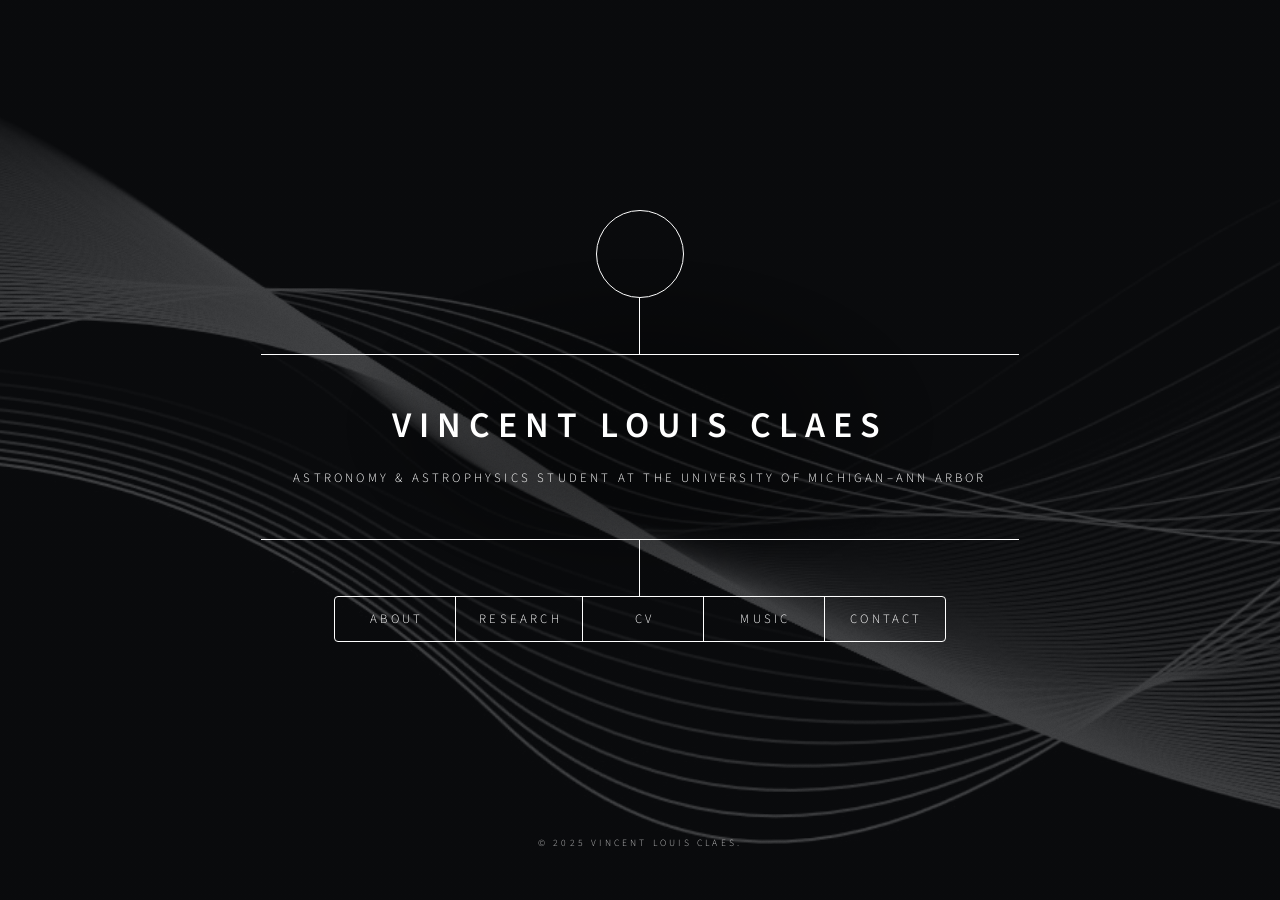
==== commit 98e00e81: "Update index.html" ====
--- a/index.html
+++ b/index.html
@@ -19,7 +19,6 @@
           <header id="header">
             <div class="logo">
               <!-- you can swap this icon if you want -->
-              <span class="icon fa-star"></span>
             </div>
             <div class="content">
               <div class="inner">
@@ -162,7 +161,7 @@
                 </p>
 
                 <ul style="list-style:none; padding-left:0; line-height:1.8;">
-                    <strong>Email:</strong> <a href="mailto:vclaes@umich.edu">vclaes@umich.edu</a>
+                    <strong>Email:</strong> <a href="mailto:vclaes@umich.edu">vclaes@umich.edu</a><br>
                     <strong>Phone:</strong> <a href="tel:+14805296551">+1 (480) 529-6551</a>
                 </ul>
             </article>
@@ -206,3 +205,5 @@
 
 
 
+
+
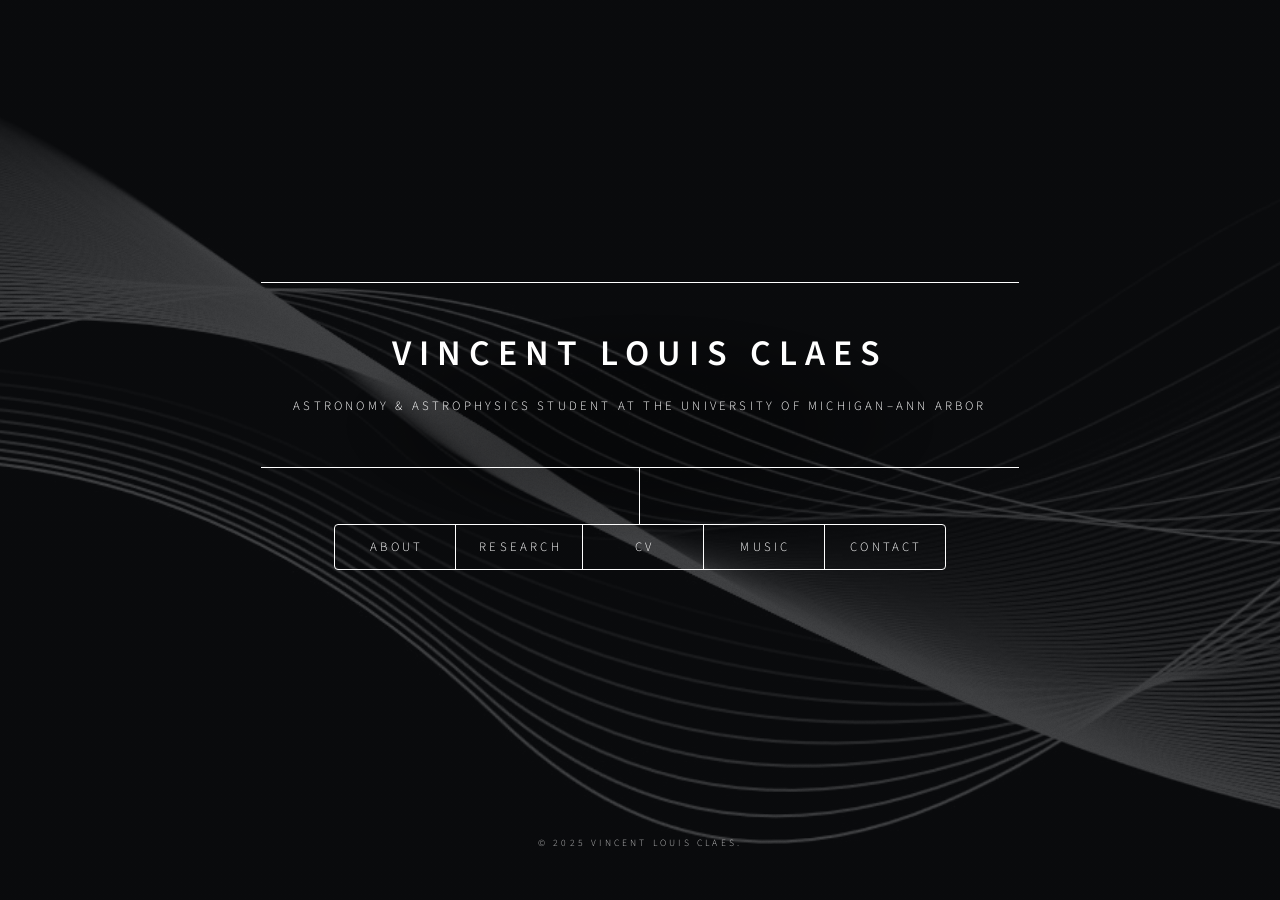
==== commit c1d4da48: "Update index.html" ====
--- a/index.html
+++ b/index.html
@@ -17,9 +17,6 @@
 
         <!-- Header (this is your "home" hero) -->
           <header id="header">
-            <div class="logo">
-              <!-- you can swap this icon if you want -->
-            </div>
             <div class="content">
               <div class="inner">
                 <h1>Vincent Louis Claes</h1>
@@ -207,3 +204,4 @@
 
 
 
+
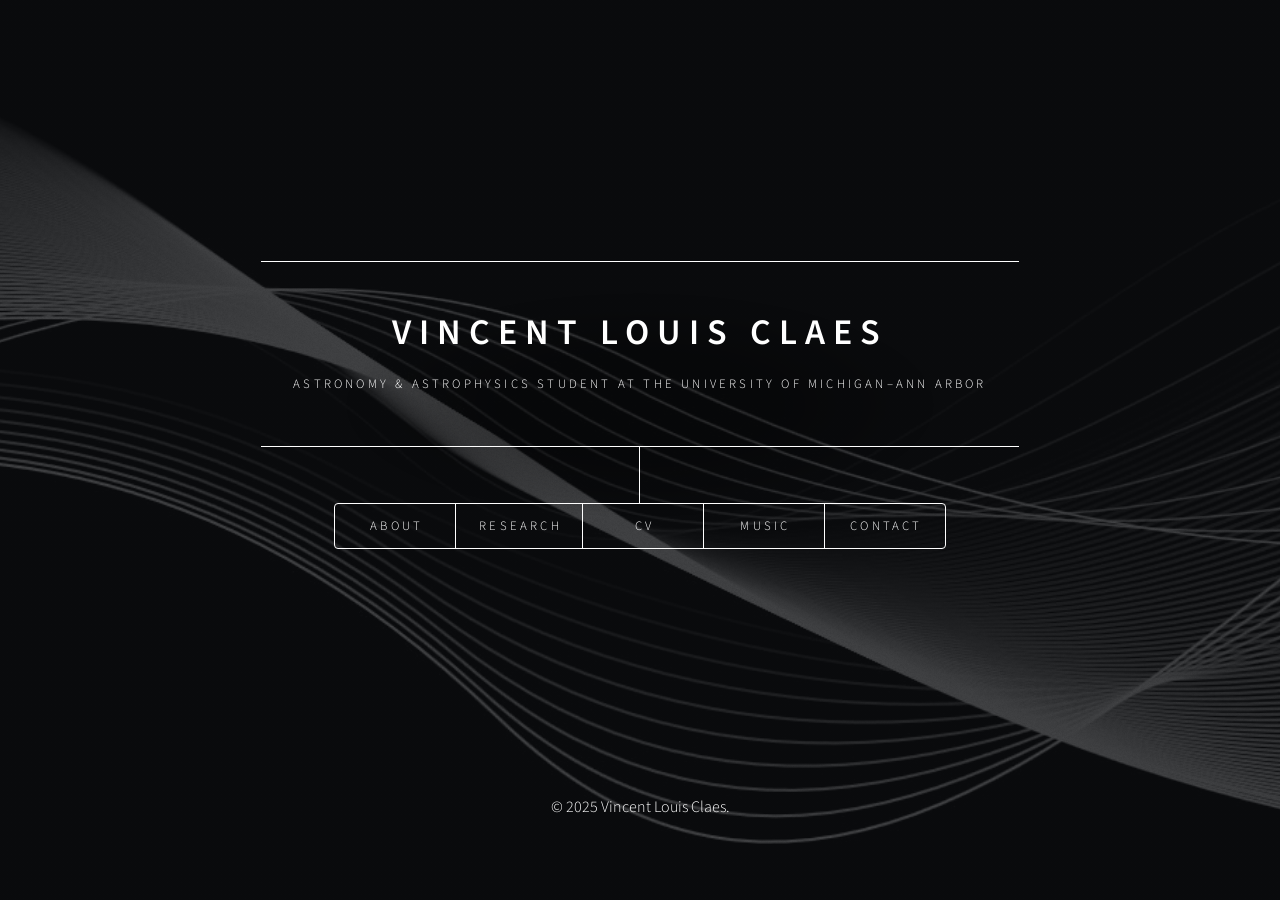
==== commit e6b8733c: "Update index.html" ====
--- a/index.html
+++ b/index.html
@@ -68,7 +68,7 @@
 
                   <figure class="about-photo">
                     <img src="images/centerstagestrings.jpg"
-                         alt="Cellist Vincent Louis Claes performing in Britton Hall, Center Stage Strings." />
+                         alt="Cellist  performing in Britton Hall, Center Stage Strings." />
                     <figcaption>
                       Performance at Britton Hall, Center Stage Strings, 2023.
                     </figcaption>
@@ -90,7 +90,7 @@
                 </h3>
 
                 <p>
-                  <strong>Vincent Louis Claes</strong>, Behzad Tahmasebzadeh, Monica Valluri,
+                  <strong></strong>, Behzad Tahmasebzadeh, Monica Valluri,
                   Shashank Dattathri, Vance Wheeler<br>
                   <br>
                   <em>In preparation for submission to a peer-reviewed journal</em>
@@ -168,7 +168,7 @@
 
         <!-- Footer -->
           <footer id="footer">
-            <p class="copyright">&copy; 2025 Vincent Louis Claes.</p>
+            <p">&copy; 2025 Vincent Louis Claes.</p>
           </footer>
 
       </div>
@@ -205,3 +205,4 @@
 
 
 
+
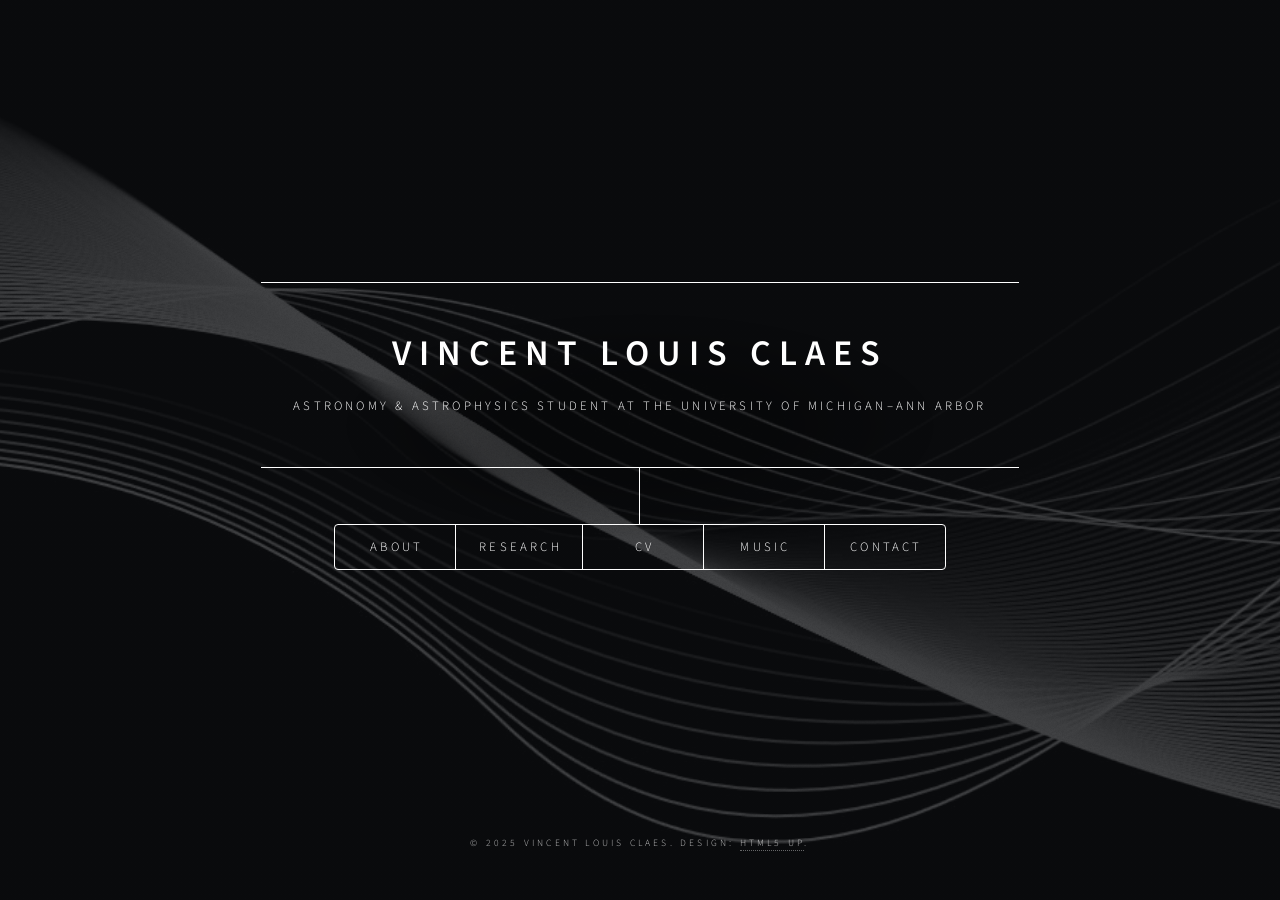
==== commit 8c09391a: "Update index.html" ====
--- a/index.html
+++ b/index.html
@@ -166,10 +166,12 @@
 
           </div>
 
-        <!-- Footer -->
-          <footer id="footer">
-            <p">&copy; 2025 Vincent Louis Claes.</p>
-          </footer>
+        <footer id="footer">
+          <p class="copyright">
+            &copy; 2025 Vincent Louis Claes. Design: <a href="https://html5up.net">HTML5 UP</a>.
+          </p>
+        </footer>
+
 
       </div>
 
@@ -206,3 +208,4 @@
 
 
 
+
